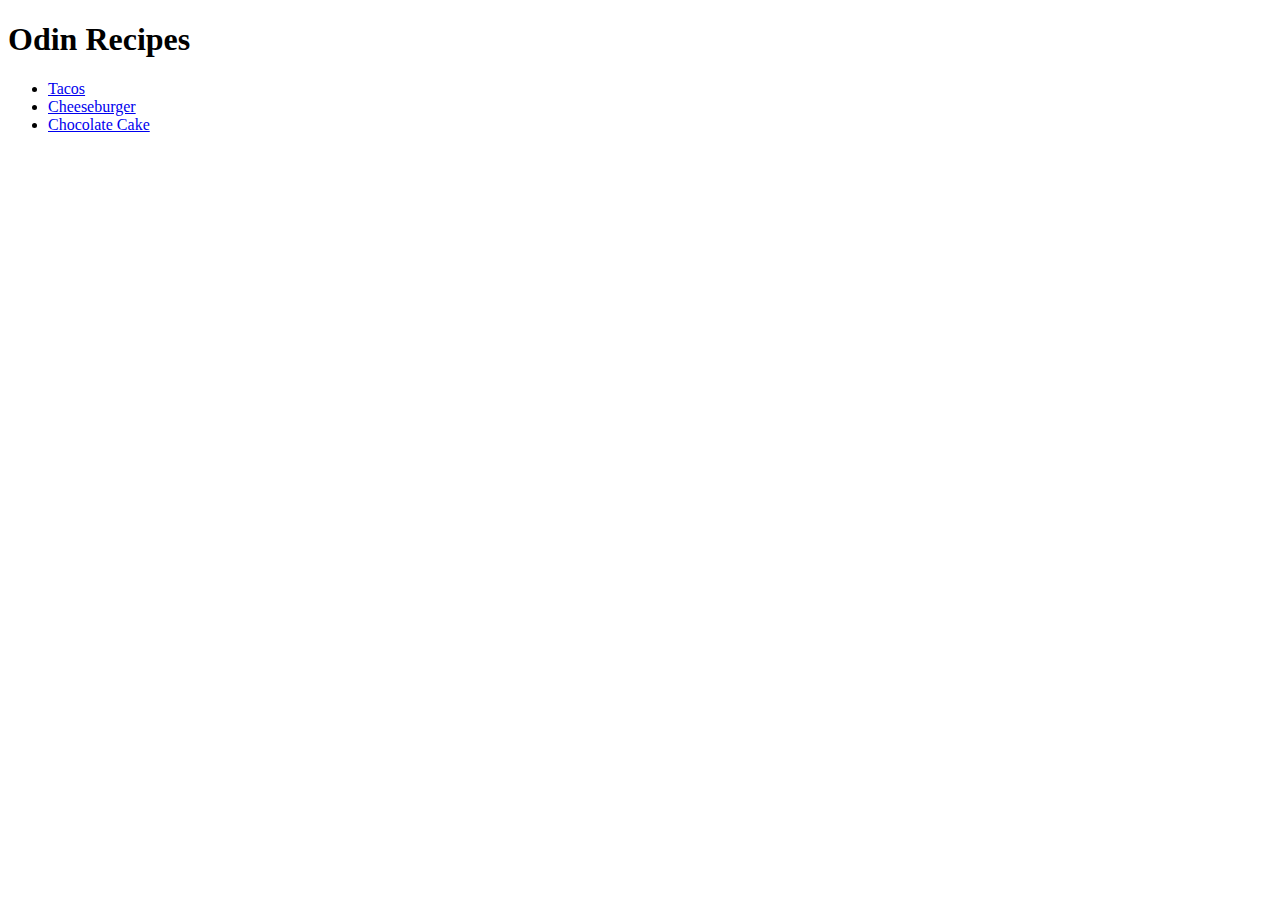
==== index.html @ 2d578f59 "Set up homepage, tacos, choco cake. Organized file structure." ====
<!DOCTYPE html>
<html>
    <head>
        <meta charset="UTF-8">
        <title>Odin Recipes</title>
    </head>

    <body>
        <h1>Odin Recipes</h1>
        <ul>
            <li><a href="recipes/tacos.html">Tacos</a></li>
            <li><a href="recipes/cheeseburger.html">Cheeseburger</a></li>
            <li><a href="recipes/chocolate-cake.html">Chocolate Cake</a></li>
        </ul>
    </body>
</html>
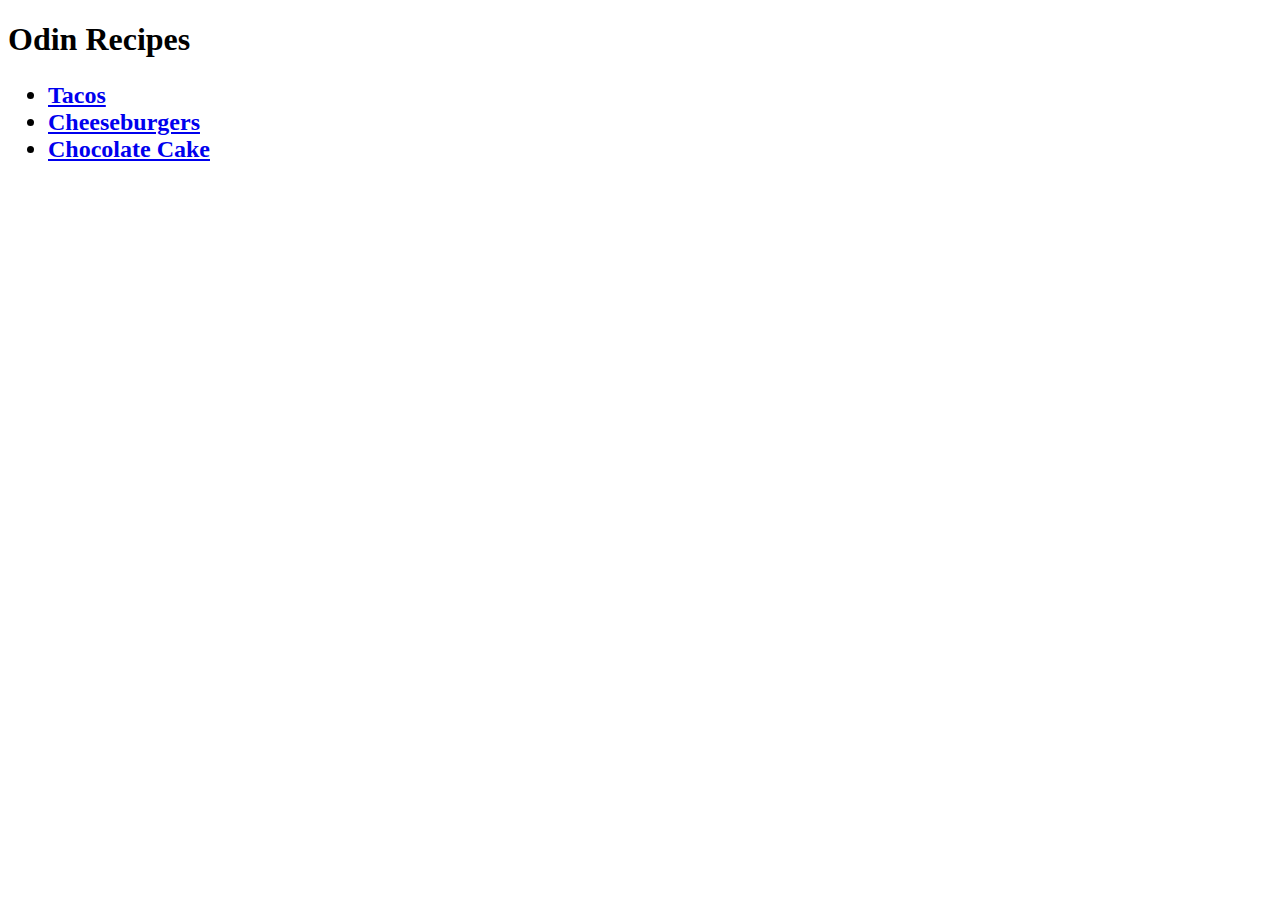
==== commit d18b4d3a: "Added cheeseburger page content. Added homepage functionality to recipes." ====
--- a/index.html
+++ b/index.html
@@ -7,10 +7,12 @@
 
     <body>
         <h1>Odin Recipes</h1>
-        <ul>
+        <h2>
+		<ul>
             <li><a href="recipes/tacos.html">Tacos</a></li>
-            <li><a href="recipes/cheeseburger.html">Cheeseburger</a></li>
+            <li><a href="recipes/cheeseburger.html">Cheeseburgers</a></li>
             <li><a href="recipes/chocolate-cake.html">Chocolate Cake</a></li>
         </ul>
+		</h2>
     </body>
 </html>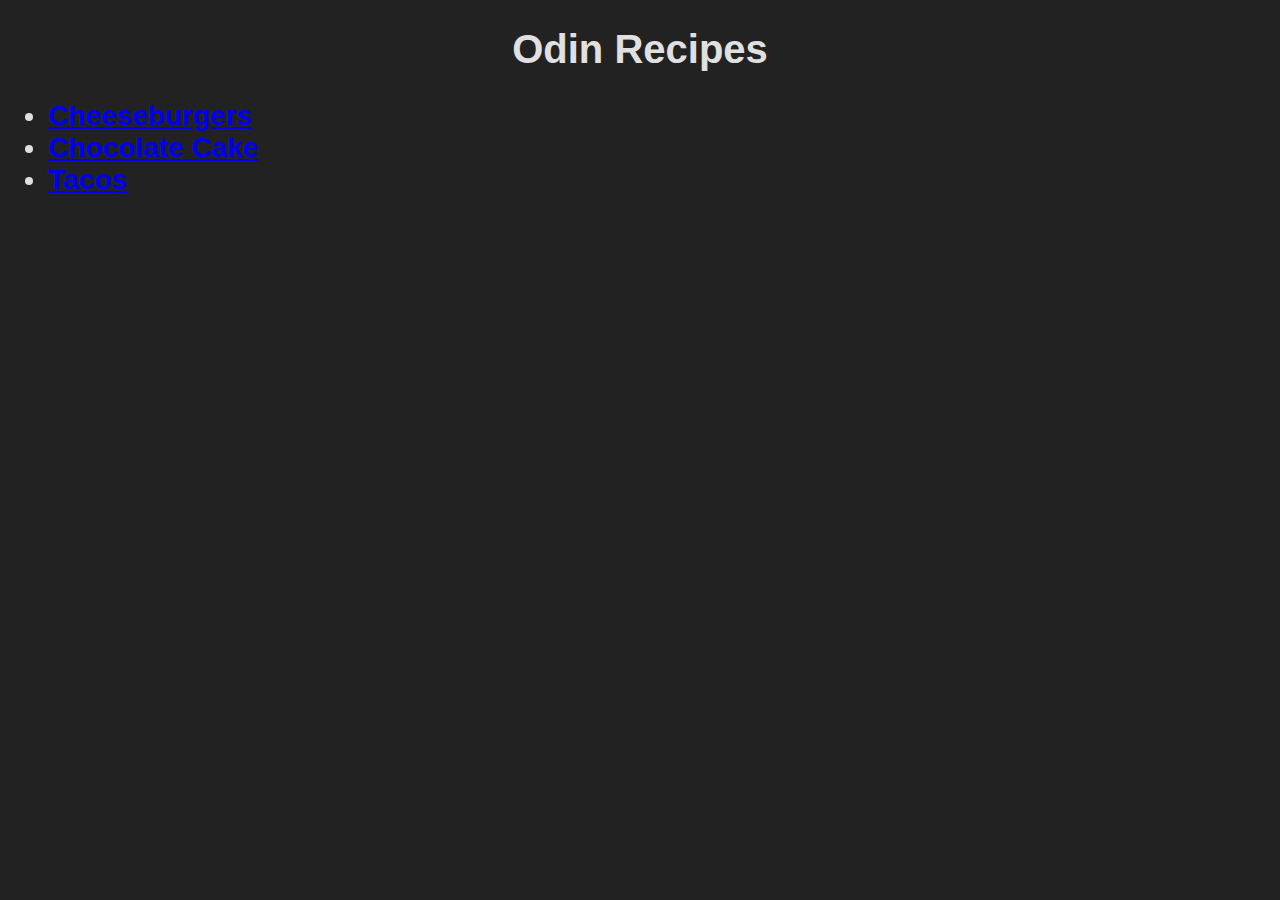
==== commit 49baa12a: "Add CSS fun" ====
--- a/index.html
+++ b/index.html
@@ -3,15 +3,16 @@
     <head>
         <meta charset="UTF-8">
         <title>Odin Recipes</title>
+				<link rel="stylesheet" href="styles.css"/>
     </head>
 
     <body>
         <h1>Odin Recipes</h1>
         <h2>
-		<ul>
-            <li><a href="recipes/tacos.html">Tacos</a></li>
-            <li><a href="recipes/cheeseburger.html">Cheeseburgers</a></li>
-            <li><a href="recipes/chocolate-cake.html">Chocolate Cake</a></li>
+				<ul>
+            <li class="homepage-list"><a href="recipes/cheeseburger.html">Cheeseburgers</a></li>
+            <li class="homepage-list"><a href="recipes/chocolate-cake.html">Chocolate Cake</a></li>
+            <li class="homepage-list"><a href="recipes/tacos.html">Tacos</a></li>
         </ul>
 		</h2>
     </body>
--- a/styles.css
+++ b/styles.css
@@ -0,0 +1,30 @@
+html {
+	background-color: #222222;
+	color: #e0e0e0;
+	font-family: "Segoe UI", "Verdana", sans-serif;
+}
+
+h1 {
+	text-align: center;
+	font-size: 40px;
+}
+
+li {
+	font-size: 18px;
+}
+
+.homepage-list {
+	font-size: 28px;
+}
+
+h2 {
+	font-size: 28px;
+}
+
+img {
+	height: auto;
+	width: 400px;
+	display: block;
+	margin-left: auto;
+	margin-right: auto;
+}